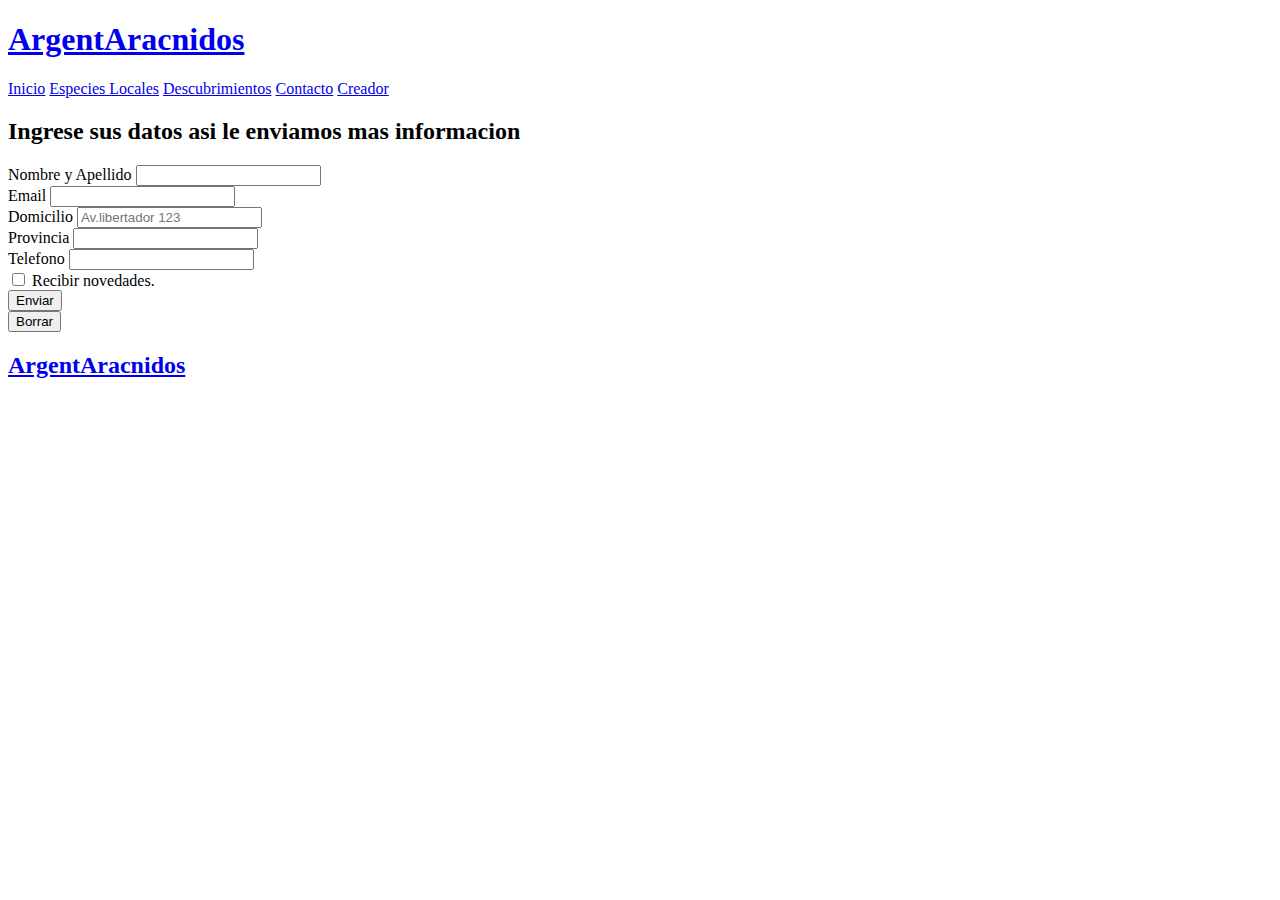
==== pages/contacto.html @ 249e2394 "links contacto" ====
<!DOCTYPE html>
<html lang="en">

<head>
    <meta charset="UTF-8">
    <meta http-equiv="X-UA-Compatible" content="IE=edge">
    <meta name="viewport" content="width=device-width, initial-scale=1.0">
    <link href="https://cdn.jsdelivr.net/npm/bootstrap@5.1.1/dist/css/bootstrap.min.css" rel="stylesheet"
          integrity="sha384-F3w7mX95PdgyTmZZMECAngseQB83DfGTowi0iMjiWaeVhAn4FJkqJByhZMI3AhiU" crossorigin="anonymous">
    <link rel="stylesheet" href="../css/normalize.css">
    <link rel="stylesheet" href="../css/css.css">
   <link href="https://fonts.googleapis.com/css2?family=Indie+Flower&family=Monoton&family=Rampart+One&display=swap"
        rel="stylesheet"> 
    <title>ArgentAracnidos</title>
</head>

<body>
    <header>
        <div class="contenedor__barra">
            <div class="barra">
                <div class="header__logo">
                    <a class="link" href="../index.html">
                        <h1 class="logo">ArgentAracnidos</h1>
                    </a>
                </div>
                <nav class="navegacion">
                    <a class="link" href="../index.html">Inicio</a>
                    <a class="link" href="especies.html">Especies Locales</a>
                    <a class="link" href="descubrimientos.html">Descubrimientos</a>
                    <a class="link" href="contacto.html">Contacto</a>
                    <a class="link" href="creador.html">Creador</a>

                </nav>
            </div>
        </div>
    </header>
    <main class="main__formulario">
        <h2 class="col-md-8 main__formulario__titulo">Ingrese sus datos asi le enviamos mas informacion</h2>
        <form class="row g-3 col-lg-8 centrar main__formulario__form">
            <div class="col-md-6">
                <label for="nombre" class="form-label main__formulario__label">Nombre y Apellido</label>
                <input type="text" class="form-control" id="nombre">
            </div>
            <div class="col-md-6">
                <label for="email" class="form-label main__formulario__label">Email</label>
                <input type="email" class="form-control" id="email">
            </div>
            <div class="col-12">
                <label for="inputAddress" class="form-label main__formulario__label">Domicilio</label>
                <input type="text" class="form-control" id="inputAddress" placeholder="Av.libertador 123">
            </div>
            <div class="col-md-6">
                <label for="inputCity" class="form-label main__formulario__label">Provincia</label>
                <input type="text" class="form-control" id="inputCity">
            </div>
            <div class="col-md-6">
                <label for="telefono" class="form-label main__formulario__label">Telefono</label>
                <input type="number" class="form-control" id="telefono">
            </div>
            <div class="col-12">
                <div class="form-check">
                    <input class="form-check-input" type="checkbox" id="gridCheck">
                    <label class="form-check-label main__formulario__label" for="gridCheck">
                        Recibir novedades.
                    </label>
                </div>
            </div>
            <div class="formulario__input__submit">
                <div>
                    <button type="submit" class="btn btn-primary formulario__input__boton">Enviar</button>
                </div>
                <div>
                    <button type="reset" class="btn btn-primary formulario__input__boton">Borrar</button>
                </div>
            </div>
        </form>
        </div>
    </main>
    <footer class="footer">
        <div class="contenedor__barra">
            <div class="barra">
                <div class="header__logo footer">
                    <a class="link" href="../index.html">
                        <h2 class="logo">ArgentAracnidos</h2>
                    </a>
                </div>
            </div>
        </div>
    </footer>
</body>

</html>
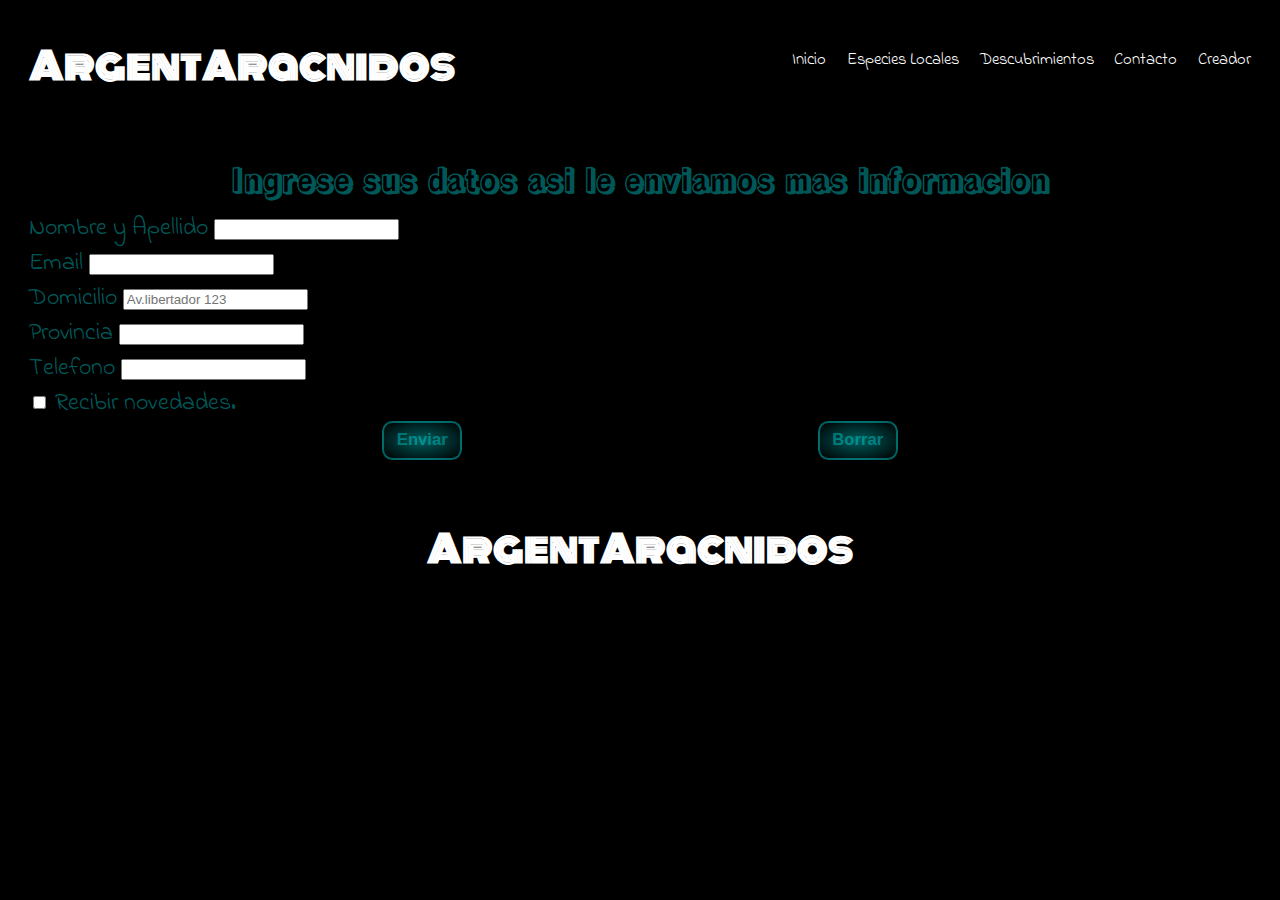
==== commit 87a9ab86: "Se agrego carpeta js y archivo index.js" ====
--- a/pages/contacto.html
+++ b/pages/contacto.html
@@ -5,6 +5,8 @@
     <meta charset="UTF-8">
     <meta http-equiv="X-UA-Compatible" content="IE=edge">
     <meta name="viewport" content="width=device-width, initial-scale=1.0">
+    <meta name="description" content="Una pagina de aracnidos de argentina">
+    <meta name="keywords" content="phoneutria, loxoceles, viuda negra, lactrodectus, araña de rincon">
     <link href="https://cdn.jsdelivr.net/npm/bootstrap@5.1.1/dist/css/bootstrap.min.css" rel="stylesheet"
           integrity="sha384-F3w7mX95PdgyTmZZMECAngseQB83DfGTowi0iMjiWaeVhAn4FJkqJByhZMI3AhiU" crossorigin="anonymous">
     <link rel="stylesheet" href="../css/normalize.css">
@@ -14,7 +16,7 @@
     <title>ArgentAracnidos</title>
 </head>
 
-<body>
+<body class="cuerpo">
     <header>
         <div class="contenedor__barra">
             <div class="barra">
@@ -87,6 +89,7 @@
             </div>
         </div>
     </footer>
+    <script src="/PROYECTO_JS/argentaracnidos/js/index.js"></script>
 </body>
 
 </html>--- a/css/css.css
+++ b/css/css.css
@@ -0,0 +1,641 @@
+:root {
+    --colorSecundario: #00ffff5d;
+    --fuentePrincipal: "Indie Flower";
+    --fuenteLogo: "monoton";
+    --colorPrincipal: rgba(98, 110, 39, 0.678);
+    --fuenteTitulo: "rampart one";
+}
+
+/* Modificadores */
+
+.centrar {
+    margin: 0 auto;
+}
+
+.no-margin {
+    margin: 0;
+}
+
+.mayus {
+    text-transform: uppercase;
+}
+
+/* Globales */
+
+html {
+    box-sizing: border-box;
+    font-size: 62.5%;
+    font-family: var(--fuentePrincipal);
+    font-size: .65rem;
+    /* 1 rem = 10px */
+}
+
+*, *:before, *:after {
+    box-sizing: inherit;
+}
+
+img {
+    width: 100%;
+}
+
+.contenedor__barra {
+    max-width: 100%;
+    margin: 0 auto;
+    background-color: black;
+}
+
+.contenedor {
+    width: 90%;
+    margin: 0 auto;
+}
+
+li, ul {
+    list-style: none;
+    margin: 0;
+    padding: 0;
+}
+
+.link {
+    text-decoration: none;
+    color: white;
+    padding-bottom: 1rem;
+}
+
+h1, h2, h3, h4 {
+    margin: 0;
+    font-weight: bold;
+}
+
+h4 {
+    font-family: var(--fuenteTitulo);
+    font-size: 3rem;
+}
+
+h3 {
+    font-family: var(--fuenteTitulo);
+    font-size: 3.5rem;
+    padding: 1rem 0;
+}
+
+h2 {
+    font-family: var(--fuenteTitulo);
+    font-size: 4rem;
+    padding: 1rem 0;
+}
+
+p {
+    line-height: 1.4;
+    font-weight: 500;
+    font-family: var(--fuentePrincipal);
+}
+.titulo {
+    font-size: 3rem;
+    font-weight: bold;
+}
+.subtitulo {
+    margin: 2rem auto;
+    text-align: center;
+    background-color: rgba(140, 212, 45, 0.493);
+    font-size: 3.5rem;
+    font-weight: bold;
+}
+
+/* Slider */
+
+.background {
+    width: 85%;
+    margin: 0 auto;
+}
+
+.header {
+    background-color: black;
+}
+
+.slider {
+    position: relative;
+    width: 100%;
+    height: 40rem;
+    padding: 0;
+}
+
+.slider__item {
+    position: absolute;
+    width: 100%;
+    opacity: 0;
+    height: inherit;
+    transition: opacity 0.5s;
+    object-fit: contain;
+}
+
+.slider__item:first-child {
+    opacity: 1;
+}
+
+.slider__item:target {
+    opacity: 1;
+}
+
+.slider__image {
+    width: 100%;
+    height: 100%;
+    object-fit: cover;
+    margin: auto;
+}
+
+.slider__menu {
+    display: flex;
+    align-items: center;
+    justify-content: center;
+    gap: 2rem;
+    padding: 1rem;
+}
+
+.slider__menu__item {
+    height: 2rem;
+    width: 2rem;
+    border: 2px solid var(--colorSecundario);
+    background-color: var(--colorSecundario);
+    border-radius: 50%;
+    text-align: center;
+    text-decoration: none;
+}
+
+.slider__menu__item:hover {
+    background-color: orange;
+}
+
+.item__link {
+    width: 2rem;
+    height: 2rem;
+    border-radius: 50%;
+}
+
+.titulo_slider {
+    color: white;
+    text-align: center;
+    margin-bottom: 2rem;
+}
+
+/* Logo */
+
+.logo {
+    font-size: 1.8rem;
+    font-family: var(--fuenteLogo);
+    color: white;
+    font-weight: bold;
+    text-decoration: none;
+    text-transform: none;
+}
+
+@media (min-width: 600px) {
+    .logo {
+        font-size: 2.2rem;
+    }
+}
+
+@media (min-width: 768px) {
+    .logo {
+        font-size: 3.6rem;
+    }
+}
+
+/* Logo Animacion */
+
+.logo:hover {
+    animation-duration: 0.7s;
+    animation-name: cambioColor;
+    animation-fill-mode: forwards;
+}
+
+@keyframes cambioColor {
+    from {
+        color: white;
+    }
+    to {
+        color: var(--colorSecundario);
+    }
+}
+
+/* BARRA Y NAVEGACION */
+
+.barra {
+    display: block;
+    line-height: 2;
+    text-align: center;
+}
+
+.navegacion a {
+    display: block;
+    margin-right: 0.4rem;
+    width: 15rem;
+    margin: 0 auto;
+    font-size: 1.6rem;
+    font-family: var(--fuentePrincipal);
+}
+
+@media (min-width: 768px) {
+    .barra {
+        display: flex;
+        justify-content: space-between;
+        align-items: center;
+        padding: 2rem 2rem;
+        width: 100%;
+        margin: 0 auto;
+    }
+    .navegacion {
+        display: flex;
+        justify-items: center;
+    }
+    .navegacion a {
+        margin-right: 2rem;
+        width: max-content;
+    }
+    .navegacion a:last-of-type {
+        margin: 0;
+    }
+}
+
+.navegacion a:hover {
+    transition-duration: 0.4s;
+    font-size: 1.9rem;
+    color: white;
+}
+
+/* Main */
+
+.main {
+    background: linear-gradient(to top, var(--colorPrincipal), rgba(152, 168, 72, 0.171));
+    padding: 2rem;
+}
+
+/* Articulos */
+
+
+
+@media (min-width: 768px) {
+    .main__articles {
+        display: grid;
+        grid-template-columns: 1fr 1fr 1fr;
+        gap: 2rem;
+    }
+    .main__articles__article {
+        width: 85%;
+        display: grid;
+    }
+}
+
+.main__articles__div {
+    display: flex;
+    flex-direction: column;
+    justify-content: space-between;
+}
+
+.main__articles__article p {
+    font-size: 2rem;
+    text-align: center;
+}
+@media (min-width:480px) {
+    .main__articles__article img {
+        height: 100%;
+    }
+} 
+    
+
+@media (min-width: 768px) {
+    .main__articles__article div {
+        margin-left: 2rem;
+
+    }
+    .main__articles__article img {
+        width: 100%;
+        height: 15rem;
+        align-items: center;
+    }
+}
+
+.main__articles__article h4 {
+    font-size: 3.5rem;
+    text-align: center;
+}
+
+
+.main__articles__article a {
+    color: rgb(138, 26, 26);
+    font-weight: 700;
+    font-size: 2rem;
+    display: block;
+    text-align: center;
+}
+
+/* main video */
+
+.main__videos__texto {
+    text-align: center;
+}
+
+.main__videos__texto p {
+    font-size: 2rem;
+}
+
+.main__videos__video {
+    width: 70%;
+    height: 100%;
+    margin: auto;
+    position: relative;
+    overflow: hidden;
+    padding-top: 40.25%;
+    box-shadow: 3rem 3rem 3rem rgba(0, 0, 0, 0.685);
+}
+
+.main__videos__iframe {
+    position: absolute;
+    top: 0;
+    left: 0;
+    width: 100%;
+    height: 100%;
+    border: 0;
+}
+
+/* Especies Locales */
+@media (max-width: 849px) {
+
+.especies__section__texto p {
+    font-size: 2rem;
+    line-height: 1.6;
+}
+
+.main__especies__contenedor--reves {
+    display: flex;
+    flex-direction: column-reverse;
+}
+
+.main__especies__section {
+    border: 2px solid black;
+    padding: 3rem;
+    margin-bottom: 1rem;
+}
+}
+
+@media (min-width: 768px) {
+    .main__especies__contenedor--reves {
+        flex-direction: row;
+    }
+    .main__especies__contenedor {
+        display: flex;
+        justify-content: space-between;
+    }
+    .especies__section__texto {
+        flex-basis: calc(50% - 1rem);
+        font-size: 2.5rem;
+        line-height: 2;
+    }
+    .especies__section__imagen {
+        flex-basis: calc(50% - 1rem);
+        width: 100%;
+        margin: auto 0;
+    }
+}
+
+/* DESCUBRIMIENTOS */
+@media (min-width: 480px) {
+    .main__descubrimientos__texto p {
+        font-size: 1.8rem;
+        line-height: 1.4;
+    }
+    .main__descubrimientos {
+        display: grid;
+        grid-auto-rows: auto;
+    }
+    .main__descubrimientos__img {
+        display: grid;
+        grid-template-columns: 1fr 1fr;
+    }
+    .descubrimientos--imagentres {
+        grid-column: 1 / 3;
+    }
+}
+
+@media (min-width: 768px) {
+    .titulo {
+        font-size: 4rem;
+        padding: 2rem;
+    }
+    .main__descubrimientos__texto p {
+        font-size: 2rem;
+        line-height: 2.2;
+        text-align: justify;
+}
+}
+.main__descubrimientos__texto h3 {
+    font-size: 4rem;
+}
+
+.main__descubrimientos__img img {
+    padding: 1rem;
+}
+
+
+
+@media (min-width: 768px) {
+    .main__descubrimientos {
+        grid-template-columns: 1fr 1fr;
+        grid-template-rows: 1fr;
+        gap: 2rem;
+    }
+    .main__descubrimientos__img {
+        display: block;
+    }
+}
+
+/* CONTACTO */
+
+.cuerpo {
+    background-color: black;
+}
+.main__formulario {
+    background-color: black;
+    padding: 2rem;
+    margin: 0;
+}
+.main__formulario__label {
+    font-family: var(--fuentePrincipal);
+    color: var(--colorSecundario);
+}
+.main__formulario__form {
+    font-size: 2.3rem;
+}
+.main__formulario__titulo {
+    font-family: var(--fuenteTitulo);
+    color: var(--colorSecundario);
+    font-size: 3rem;
+    margin: 0 auto;
+    text-align: center;
+}
+
+
+/* .header__contacto {
+        color: #36A0FF;
+        font-size: 27px;
+        padding: 10px;
+    }
+legend {
+    width: 100%;
+    font-size: 1.3rem;
+    text-transform: uppercase;
+    margin-bottom: 3rem;
+    font-weight: bold;
+}
+
+.formulario {
+    color: var(--colorSecundario);
+    width: 100%;
+}
+
+.formulario__fieldset {
+    width: 50%;
+    margin: 0 auto;
+    border-radius: 1rem;
+    border-color: var(--colorSecundario);
+    margin-bottom: 2rem;
+}
+
+.formulario__contenido {
+    display: flex;
+    margin-bottom: 1rem;
+    font-size: 1.4rem;
+}
+
+@media (max-width: 480px) {
+    .formulario__contenido {
+        display: grid;
+        grid-auto-rows: auto;
+    }
+    .contenedor--formulario {
+        max-width: 100%;
+        margin: 0;
+    }
+}
+
+.formulario__label {
+    flex-basis: calc(9rem);
+    margin-bottom: 2rem;
+    text-align: center;
+    margin: 0;
+    padding: 1rem;
+    font-weight: bold;
+}
+
+.formulario__input {
+    flex-basis: calc(65%);
+    border-radius: 1rem;
+}
+
+.formulario__contenido__checkbox {
+    display: grid;
+    grid-template-rows: 2fr 1fr 1fr;
+    width: 90%;
+    gap: 1rem;
+    margin: 0 auto;
+}
+
+.label--checkbox {
+    padding: 0;
+    margin: 0;
+}
+
+@media (max-width: 768px) {
+    .label--checkbox {
+        margin-bottom: 1rem;
+    }
+}
+
+.formulario__contenido__select {
+    font-size: 1.4rem;
+    width: 90%;
+    margin: 0 auto;
+} */
+
+/* botones */
+
+.formulario__input__submit {
+    display: flex;
+    justify-content: space-evenly;
+}
+
+.formulario__input__boton {
+    padding: 0.7rem 1.2rem;
+    background: radial-gradient(var(--colorSecundario), black);
+    color: var(--colorSecundario);
+    border: 2px solid var(--colorSecundario);
+    font-size: 1.6rem;
+    font-weight: bold;
+    border-radius: 1rem;
+    margin: 0 .2rem;
+}
+
+.formulario__input__boton:hover {
+    cursor: pointer;
+}
+
+.textarea {
+    min-height: 7rem;
+    max-height: 12rem;
+    width: 100%;
+}
+
+@media (min-width: 480px) {
+    .formulario {
+        width: 100%
+    }
+}
+
+/* CREADOR  */
+.main__creador {
+    margin-bottom: 0;
+    padding-bottom: 0;
+}
+
+.main__creador__texto {
+    font-size: 2rem;
+    font-weight: bold;
+    text-align: center;
+}
+
+.main__creador__texto p {
+    line-height: 2;
+}
+
+.coderhouse {
+    color: black;
+    font-family: "DN sans";
+    font-weight: 1000;
+    font-size: 2rem;
+    text-transform: uppercase;
+    font-style: oblique;
+}
+.main__creador__gracias {
+    padding-bottom: 2rem;
+    width: 100%;
+}
+.despedida {
+    background-image: url(../image/salticidae2.jpg);
+    background-repeat: no-repeat;
+    background-size: contain;
+    background-position: center center;
+    height: 30rem;
+    width: auto;
+    margin: 0 auto;
+}
+
+.gracias {
+    display: block;
+    font-family: var(--fuenteLogo);
+    font-size: 5rem;
+    color:  rgb(98, 12, 116);
+    text-transform: uppercase;
+}
+/* Footer */
+
+.footer {
+    margin: 0 auto;
+}
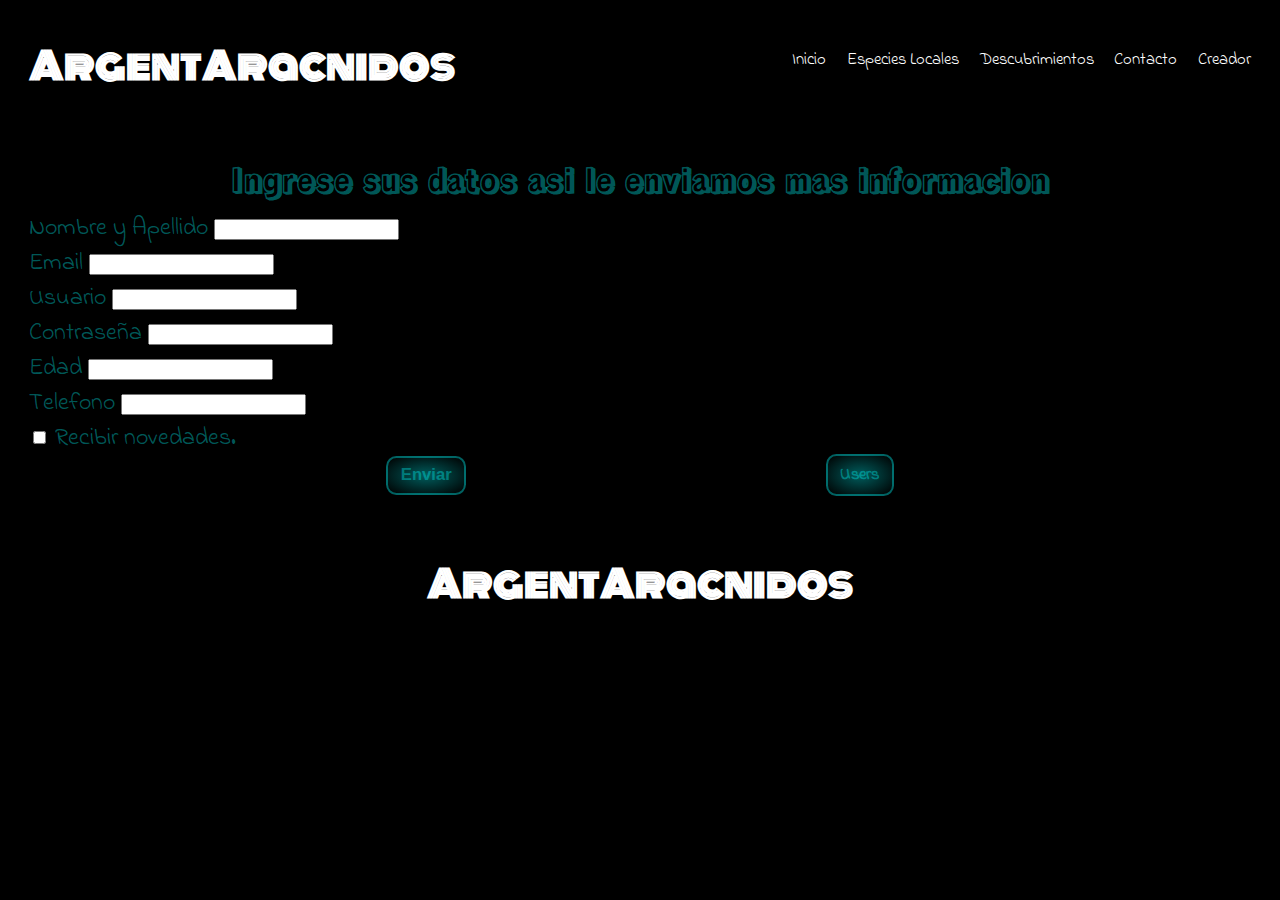
==== commit e4f191ac: "Se logra capturar eventos desde el DOM" ====
--- a/pages/contacto.html
+++ b/pages/contacto.html
@@ -8,11 +8,11 @@
     <meta name="description" content="Una pagina de aracnidos de argentina">
     <meta name="keywords" content="phoneutria, loxoceles, viuda negra, lactrodectus, araña de rincon">
     <link href="https://cdn.jsdelivr.net/npm/bootstrap@5.1.1/dist/css/bootstrap.min.css" rel="stylesheet"
-          integrity="sha384-F3w7mX95PdgyTmZZMECAngseQB83DfGTowi0iMjiWaeVhAn4FJkqJByhZMI3AhiU" crossorigin="anonymous">
+        integrity="sha384-F3w7mX95PdgyTmZZMECAngseQB83DfGTowi0iMjiWaeVhAn4FJkqJByhZMI3AhiU" crossorigin="anonymous">
     <link rel="stylesheet" href="../css/normalize.css">
     <link rel="stylesheet" href="../css/css.css">
-   <link href="https://fonts.googleapis.com/css2?family=Indie+Flower&family=Monoton&family=Rampart+One&display=swap"
-        rel="stylesheet"> 
+    <link href="https://fonts.googleapis.com/css2?family=Indie+Flower&family=Monoton&family=Rampart+One&display=swap"
+        rel="stylesheet">
     <title>ArgentAracnidos</title>
 </head>
 
@@ -38,26 +38,31 @@
     </header>
     <main class="main__formulario">
         <h2 class="col-md-8 main__formulario__titulo">Ingrese sus datos asi le enviamos mas informacion</h2>
-        <form class="row g-3 col-lg-8 centrar main__formulario__form">
+        <form id="form__usuarios" class="row g-3 col-lg-8 centrar main__formulario__form">
             <div class="col-md-6">
-                <label for="nombre" class="form-label main__formulario__label">Nombre y Apellido</label>
-                <input type="text" class="form-control" id="nombre">
+                <label for="form__nombre"  class="form-label main__formulario__label">Nombre y Apellido</label>
+                <input id="form__inputNombre" type="text" class="form-control">
             </div>
             <div class="col-md-6">
-                <label for="email" class="form-label main__formulario__label">Email</label>
-                <input type="email" class="form-control" id="email">
+                <label for="form__email"  class="form-label main__formulario__label">Email</label>
+                <input id="form__inputEmail" type="email" class="form-control">
             </div>
-            <div class="col-12">
-                <label for="inputAddress" class="form-label main__formulario__label">Domicilio</label>
-                <input type="text" class="form-control" id="inputAddress" placeholder="Av.libertador 123">
+            <div class="col-6">
+                <label for="form__inputUsuario"  class="form-label main__formulario__label">Usuario</label>
+                <input id="form__inputUsuario" type="text" class="form-control">
             </div>
             <div class="col-md-6">
-                <label for="inputCity" class="form-label main__formulario__label">Provincia</label>
-                <input type="text" class="form-control" id="inputCity">
+                <label for="form__contraseña"  class="form-label main__formulario__label">Contraseña</label>
+                <input id="form__inputContraseña" type="password" class="form-control">
             </div>
             <div class="col-md-6">
-                <label for="telefono" class="form-label main__formulario__label">Telefono</label>
-                <input type="number" class="form-control" id="telefono">
+                <label for="form__edad"  class="form-label main__formulario__label">Edad</label>
+                <input id="form__inputEdad" type="text" class="form-control">
+            </div>
+
+            <div class="col-md-6">
+                <label for="telefono"  class="form-label main__formulario__label">Telefono</label>
+                <input id="form__inputTelefono" type="number" class="form-control" id="telefono">
             </div>
             <div class="col-12">
                 <div class="form-check">
@@ -72,8 +77,14 @@
                     <button type="submit" class="btn btn-primary formulario__input__boton">Enviar</button>
                 </div>
                 <div>
-                    <button type="reset" class="btn btn-primary formulario__input__boton">Borrar</button>
+                    <a id="btn__mostrarResultados" class="btn btn-primary formulario__input__boton">Users</a>  <!-- href="users.html" -->
                 </div>
+            </div>
+            <div class="result-font div__resultado">
+                <ul id= "muestra__resultados">
+
+                </ul>
+
             </div>
         </form>
         </div>
@@ -89,7 +100,7 @@
             </div>
         </div>
     </footer>
-    <script src="/PROYECTO_JS/argentaracnidos/js/index.js"></script>
+    <script type="module" src="../js/index.js"></script>
 </body>
 
 </html>--- a/css/css.css
+++ b/css/css.css
@@ -5,7 +5,6 @@
     --colorPrincipal: rgba(98, 110, 39, 0.678);
     --fuenteTitulo: "rampart one";
 }
-
 /* Modificadores */
 
 .centrar {
@@ -21,7 +20,16 @@
 }
 
 /* Globales */
-
+.result-font {
+    font-size: 3rem;
+    font-family: var(--fuenteTitulo);
+    color: var(--colorSecundario);
+    margin: 0 20%;    
+}
+.div__resultado{
+    width: 60%;
+    margin: 0 auto;
+}
 html {
     box-sizing: border-box;
     font-size: 62.5%;
